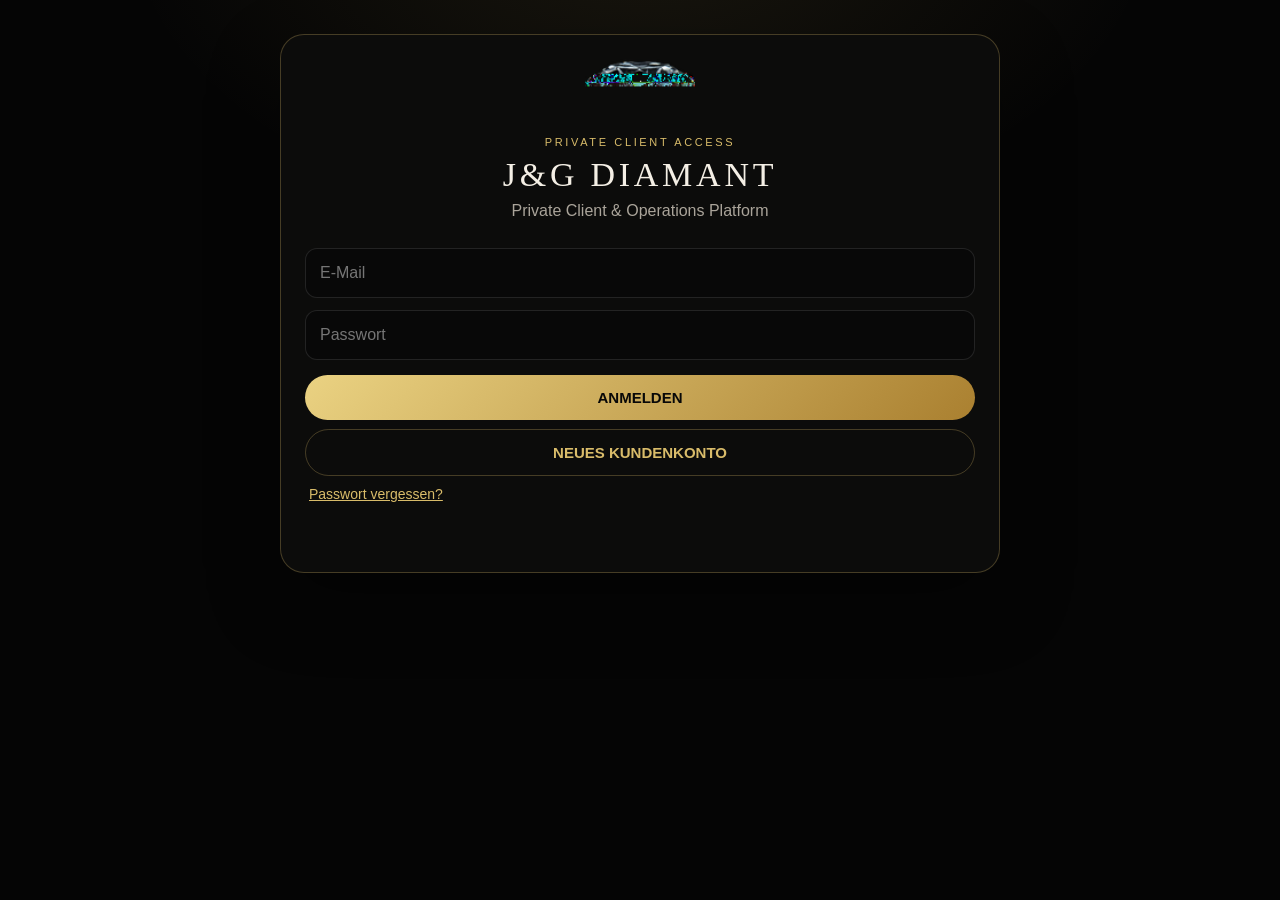
==== access.html @ a46a9cbc "Add direct mobile-safe J&G OS access flow" ====
<!doctype html><html lang="de"><head><meta charset="utf-8"><meta name="viewport" content="width=device-width,initial-scale=1,viewport-fit=cover"><title>J&G DIAMANT · Zugang</title><style>:root{--bg:#050505;--panel:#0c0c0b;--gold:#d9bc6a;--gold2:#a9822f;--txt:#f4efe5;--muted:#aaa49a;--line:rgba(217,188,106,.28)}*{box-sizing:border-box}body{margin:0;min-height:100vh;background:radial-gradient(800px 500px at 50% -10%,rgba(217,188,106,.10),transparent 65%),var(--bg);color:var(--txt);font-family:Arial,sans-serif}.wrap{width:min(720px,calc(100% - 28px));margin:auto;padding:34px 0 60px}.card{background:var(--panel);border:1px solid var(--line);border-radius:24px;padding:24px;box-shadow:0 28px 70px rgba(0,0,0,.35)}.brand{text-align:center;margin-bottom:22px}.brand img{width:110px;max-width:30vw}.brand h1{font:34px Georgia,serif;letter-spacing:.11em;margin:8px 0;color:var(--txt)}.brand p{margin:0;color:var(--muted)}input{width:100%;background:#080808;border:1px solid rgba(255,255,255,.11);color:#fff;border-radius:12px;padding:15px 14px;margin:6px 0;font-size:16px}.row{display:grid;grid-template-columns:.42fr 1fr;gap:8px}.btn{width:100%;border:1px solid var(--line);border-radius:999px;padding:14px 18px;background:transparent;color:var(--gold);font-weight:800;font-size:15px;margin-top:9px}.btn.gold{border:0;background:linear-gradient(135deg,#ead282,#aa8030);color:#080808}.mini{background:none;border:0;color:var(--gold);text-decoration:underline;padding:10px 4px;font-size:14px}.hidden{display:none!important}.msg{min-height:24px;margin-top:12px;color:var(--muted);font-size:13px;line-height:1.5}.notice{color:var(--muted);font-size:12px;line-height:1.55;padding:12px 2px}.ey{font-size:11px;letter-spacing:.24em;text-transform:uppercase;color:var(--gold);margin-bottom:8px}@media(max-width:520px){.wrap{padding-top:18px}.card{padding:18px;border-radius:20px}.brand h1{font-size:29px}.row{grid-template-columns:.42fr 1fr}}</style></head><body><main class="wrap"><section class="card"><div class="brand"><img src="assets/diamond-transparent.png" alt="J&G Diamant"><div class="ey">Private Client Access</div><h1>J&G DIAMANT</h1><p>Private Client & Operations Platform</p></div><div id="loginBox"><input id="email" type="email" autocomplete="email" placeholder="E-Mail"><input id="password" type="password" autocomplete="current-password" placeholder="Passwort"><button class="btn gold" id="loginBtn">ANMELDEN</button><button class="btn" id="showRegister">NEUES KUNDENKONTO</button><button class="mini" id="forgotBtn">Passwort vergessen?</button></div><div id="registerBox" class="hidden"><input id="regName" autocomplete="name" placeholder="Vor- und Nachname"><input id="regPhone" type="tel" autocomplete="tel" placeholder="Telefon"><input id="regCompany" autocomplete="organization" placeholder="Firma / Haushalt (optional)"><input id="regStreet" autocomplete="street-address" placeholder="Strasse / Hausnummer"><div class="row"><input id="regPostal" autocomplete="postal-code" placeholder="PLZ"><input id="regCity" autocomplete="address-level2" placeholder="Ort"></div><input id="regCountry" autocomplete="country-name" value="Schweiz" placeholder="Land"><input id="regEmail" type="email" autocomplete="email" placeholder="E-Mail"><input id="regPassword" type="password" autocomplete="new-password" placeholder="Passwort (mind. 10 Zeichen)"><div class="notice">Mit der Registrierung eröffnen Sie Ihr persönliches J&G Kundenkonto. Ihre Angaben werden für Betreuung, Offerten, Rechnungen und Fahrservice-Anfragen verwendet.</div><button class="btn gold" id="registerBtn">PRIVATES KUNDENKONTO ERÖFFNEN</button><button class="btn" id="showLogin">ZUR ANMELDUNG</button></div><div class="msg" id="msg"></div></section></main><script>const U='https://qgrsbqzhbifbyyfbslyh.supabase.co',K='sb_publishable_DKxNrYb1zbLkKyQQ_LAh2w_B0NRK72k',SK='jgos:session';const $=id=>document.getElementById(id);const H={'apikey':K,'Content-Type':'application/json'};function emailOk(v){return /^[^\s@]+@[^\s@]+\.[^\s@]+$/.test(v)}function setMsg(t){$('msg').textContent=t||''}async function req(path,opt={}){const r=await fetch(U+path,{...opt,headers:{...H,...(opt.headers||{})}});const t=await r.text();let d=null;try{d=t?JSON.parse(t):null}catch{d=t}if(!r.ok)throw Error(d?.message||d?.error_description||t||'Vorgang fehlgeschlagen');return d}async function login(){const email=$('email').value.trim(),password=$('password').value;if(!emailOk(email)||!password)return setMsg('Bitte E-Mail und Passwort eingeben.');setMsg('Anmeldung …');$('loginBtn').disabled=true;try{const s=await req('/auth/v1/token?grant_type=password',{method:'POST',body:JSON.stringify({email,password})});localStorage.setItem(SK,JSON.stringify(s));location.replace('app.html')}catch(e){setMsg(e.message)}finally{$('loginBtn').disabled=false}}async function register(){const p={full_name:$('regName').value.trim(),phone:$('regPhone').value.trim(),company:$('regCompany').value.trim(),street:$('regStreet').value.trim(),postal_code:$('regPostal').value.trim(),city:$('regCity').value.trim(),country:$('regCountry').value.trim()||'Schweiz'},email=$('regEmail').value.trim(),password=$('regPassword').value;if(!p.full_name||!p.phone||!p.street||!p.postal_code||!p.city||!emailOk(email)||password.length<10)return setMsg('Bitte alle Pflichtangaben ausfüllen; Passwort mindestens 10 Zeichen.');setMsg('Konto wird erstellt …');$('registerBtn').disabled=true;try{const d=await req('/auth/v1/signup',{method:'POST',body:JSON.stringify({email,password,data:{...p,email}})});if(d?.access_token){localStorage.setItem(SK,JSON.stringify(d));location.replace('app.html')}else{setMsg('Konto erstellt. Bitte bestätigen Sie Ihre E-Mail und melden Sie sich danach an.');$('email').value=email;$('registerBox').classList.add('hidden');$('loginBox').classList.remove('hidden')}}catch(e){setMsg(e.message)}finally{$('registerBtn').disabled=false}}async function forgot(){const email=$('email').value.trim()||prompt('E-Mail-Adresse Ihres J&G Kundenkontos');if(!emailOk(email||''))return setMsg('Bitte eine gültige E-Mail-Adresse eingeben.');setMsg('Reset-Link wird angefordert …');try{await req('/auth/v1/recover?redirect_to='+encodeURIComponent(location.origin+'/access.html#recovery'),{method:'POST',body:JSON.stringify({email})});setMsg('Wenn ein Konto zu dieser Adresse besteht, wurde ein Reset-Link versendet.')}catch{setMsg('Der Vorgang konnte gerade nicht abgeschlossen werden.')}}async function recovery(){const q=new URLSearchParams(location.hash.replace(/^#/,''));if(!location.hash.includes('recovery')&&!q.get('type'))return;const token=q.get('access_token');if(!token)return;const password=prompt('Neues Passwort (mindestens 10 Zeichen)');if(!password||password.length<10)return setMsg('Das Passwort muss mindestens 10 Zeichen enthalten.');try{await req('/auth/v1/user',{method:'PUT',headers:{Authorization:'Bearer '+token},body:JSON.stringify({password})});history.replaceState(null,'',location.pathname);setMsg('Passwort geändert. Sie können sich jetzt anmelden.')}catch{setMsg('Der Reset-Link ist ungültig oder abgelaufen.')}}$('showRegister').onclick=()=>{$('loginBox').classList.add('hidden');$('registerBox').classList.remove('hidden');setMsg('')};$('showLogin').onclick=()=>{$('registerBox').classList.add('hidden');$('loginBox').classList.remove('hidden');setMsg('')};$('loginBtn').onclick=login;$('registerBtn').onclick=register;$('forgotBtn').onclick=forgot;try{const s=JSON.parse(localStorage.getItem(SK)||'null');if(s?.access_token&&!location.hash)location.replace('app.html')}catch{}recovery();</script></body></html>
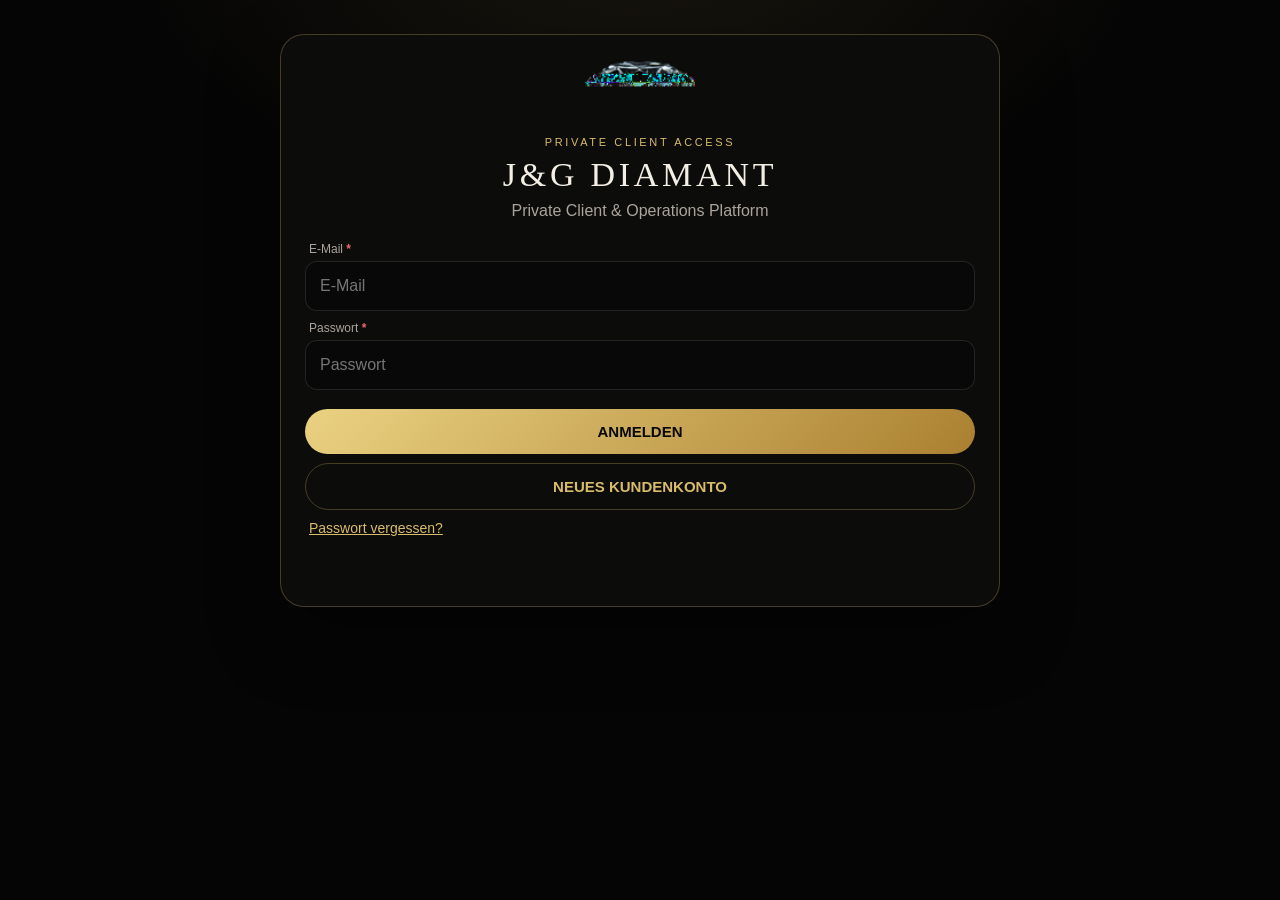
==== commit bc51210b: "Improve registration required-field validation UX" ====
--- a/access.html
+++ b/access.html
@@ -1 +1 @@
-<!doctype html><html lang="de"><head><meta charset="utf-8"><meta name="viewport" content="width=device-width,initial-scale=1,viewport-fit=cover"><title>J&G DIAMANT · Zugang</title><style>:root{--bg:#050505;--panel:#0c0c0b;--gold:#d9bc6a;--gold2:#a9822f;--txt:#f4efe5;--muted:#aaa49a;--line:rgba(217,188,106,.28)}*{box-sizing:border-box}body{margin:0;min-height:100vh;background:radial-gradient(800px 500px at 50% -10%,rgba(217,188,106,.10),transparent 65%),var(--bg);color:var(--txt);font-family:Arial,sans-serif}.wrap{width:min(720px,calc(100% - 28px));margin:auto;padding:34px 0 60px}.card{background:var(--panel);border:1px solid var(--line);border-radius:24px;padding:24px;box-shadow:0 28px 70px rgba(0,0,0,.35)}.brand{text-align:center;margin-bottom:22px}.brand img{width:110px;max-width:30vw}.brand h1{font:34px Georgia,serif;letter-spacing:.11em;margin:8px 0;color:var(--txt)}.brand p{margin:0;color:var(--muted)}input{width:100%;background:#080808;border:1px solid rgba(255,255,255,.11);color:#fff;border-radius:12px;padding:15px 14px;margin:6px 0;font-size:16px}.row{display:grid;grid-template-columns:.42fr 1fr;gap:8px}.btn{width:100%;border:1px solid var(--line);border-radius:999px;padding:14px 18px;background:transparent;color:var(--gold);font-weight:800;font-size:15px;margin-top:9px}.btn.gold{border:0;background:linear-gradient(135deg,#ead282,#aa8030);color:#080808}.mini{background:none;border:0;color:var(--gold);text-decoration:underline;padding:10px 4px;font-size:14px}.hidden{display:none!important}.msg{min-height:24px;margin-top:12px;color:var(--muted);font-size:13px;line-height:1.5}.notice{color:var(--muted);font-size:12px;line-height:1.55;padding:12px 2px}.ey{font-size:11px;letter-spacing:.24em;text-transform:uppercase;color:var(--gold);margin-bottom:8px}@media(max-width:520px){.wrap{padding-top:18px}.card{padding:18px;border-radius:20px}.brand h1{font-size:29px}.row{grid-template-columns:.42fr 1fr}}</style></head><body><main class="wrap"><section class="card"><div class="brand"><img src="assets/diamond-transparent.png" alt="J&G Diamant"><div class="ey">Private Client Access</div><h1>J&G DIAMANT</h1><p>Private Client & Operations Platform</p></div><div id="loginBox"><input id="email" type="email" autocomplete="email" placeholder="E-Mail"><input id="password" type="password" autocomplete="current-password" placeholder="Passwort"><button class="btn gold" id="loginBtn">ANMELDEN</button><button class="btn" id="showRegister">NEUES KUNDENKONTO</button><button class="mini" id="forgotBtn">Passwort vergessen?</button></div><div id="registerBox" class="hidden"><input id="regName" autocomplete="name" placeholder="Vor- und Nachname"><input id="regPhone" type="tel" autocomplete="tel" placeholder="Telefon"><input id="regCompany" autocomplete="organization" placeholder="Firma / Haushalt (optional)"><input id="regStreet" autocomplete="street-address" placeholder="Strasse / Hausnummer"><div class="row"><input id="regPostal" autocomplete="postal-code" placeholder="PLZ"><input id="regCity" autocomplete="address-level2" placeholder="Ort"></div><input id="regCountry" autocomplete="country-name" value="Schweiz" placeholder="Land"><input id="regEmail" type="email" autocomplete="email" placeholder="E-Mail"><input id="regPassword" type="password" autocomplete="new-password" placeholder="Passwort (mind. 10 Zeichen)"><div class="notice">Mit der Registrierung eröffnen Sie Ihr persönliches J&G Kundenkonto. Ihre Angaben werden für Betreuung, Offerten, Rechnungen und Fahrservice-Anfragen verwendet.</div><button class="btn gold" id="registerBtn">PRIVATES KUNDENKONTO ERÖFFNEN</button><button class="btn" id="showLogin">ZUR ANMELDUNG</button></div><div class="msg" id="msg"></div></section></main><script>const U='https://qgrsbqzhbifbyyfbslyh.supabase.co',K='sb_publishable_DKxNrYb1zbLkKyQQ_LAh2w_B0NRK72k',SK='jgos:session';const $=id=>document.getElementById(id);const H={'apikey':K,'Content-Type':'application/json'};function emailOk(v){return /^[^\s@]+@[^\s@]+\.[^\s@]+$/.test(v)}function setMsg(t){$('msg').textContent=t||''}async function req(path,opt={}){const r=await fetch(U+path,{...opt,headers:{...H,...(opt.headers||{})}});const t=await r.text();let d=null;try{d=t?JSON.parse(t):null}catch{d=t}if(!r.ok)throw Error(d?.message||d?.error_description||t||'Vorgang fehlgeschlagen');return d}async function login(){const email=$('email').value.trim(),password=$('password').value;if(!emailOk(email)||!password)return setMsg('Bitte E-Mail und Passwort eingeben.');setMsg('Anmeldung …');$('loginBtn').disabled=true;try{const s=await req('/auth/v1/token?grant_type=password',{method:'POST',body:JSON.stringify({email,password})});localStorage.setItem(SK,JSON.stringify(s));location.replace('app.html')}catch(e){setMsg(e.message)}finally{$('loginBtn').disabled=false}}async function register(){const p={full_name:$('regName').value.trim(),phone:$('regPhone').value.trim(),company:$('regCompany').value.trim(),street:$('regStreet').value.trim(),postal_code:$('regPostal').value.trim(),city:$('regCity').value.trim(),country:$('regCountry').value.trim()||'Schweiz'},email=$('regEmail').value.trim(),password=$('regPassword').value;if(!p.full_name||!p.phone||!p.street||!p.postal_code||!p.city||!emailOk(email)||password.length<10)return setMsg('Bitte alle Pflichtangaben ausfüllen; Passwort mindestens 10 Zeichen.');setMsg('Konto wird erstellt …');$('registerBtn').disabled=true;try{const d=await req('/auth/v1/signup',{method:'POST',body:JSON.stringify({email,password,data:{...p,email}})});if(d?.access_token){localStorage.setItem(SK,JSON.stringify(d));location.replace('app.html')}else{setMsg('Konto erstellt. Bitte bestätigen Sie Ihre E-Mail und melden Sie sich danach an.');$('email').value=email;$('registerBox').classList.add('hidden');$('loginBox').classList.remove('hidden')}}catch(e){setMsg(e.message)}finally{$('registerBtn').disabled=false}}async function forgot(){const email=$('email').value.trim()||prompt('E-Mail-Adresse Ihres J&G Kundenkontos');if(!emailOk(email||''))return setMsg('Bitte eine gültige E-Mail-Adresse eingeben.');setMsg('Reset-Link wird angefordert …');try{await req('/auth/v1/recover?redirect_to='+encodeURIComponent(location.origin+'/access.html#recovery'),{method:'POST',body:JSON.stringify({email})});setMsg('Wenn ein Konto zu dieser Adresse besteht, wurde ein Reset-Link versendet.')}catch{setMsg('Der Vorgang konnte gerade nicht abgeschlossen werden.')}}async function recovery(){const q=new URLSearchParams(location.hash.replace(/^#/,''));if(!location.hash.includes('recovery')&&!q.get('type'))return;const token=q.get('access_token');if(!token)return;const password=prompt('Neues Passwort (mindestens 10 Zeichen)');if(!password||password.length<10)return setMsg('Das Passwort muss mindestens 10 Zeichen enthalten.');try{await req('/auth/v1/user',{method:'PUT',headers:{Authorization:'Bearer '+token},body:JSON.stringify({password})});history.replaceState(null,'',location.pathname);setMsg('Passwort geändert. Sie können sich jetzt anmelden.')}catch{setMsg('Der Reset-Link ist ungültig oder abgelaufen.')}}$('showRegister').onclick=()=>{$('loginBox').classList.add('hidden');$('registerBox').classList.remove('hidden');setMsg('')};$('showLogin').onclick=()=>{$('registerBox').classList.add('hidden');$('loginBox').classList.remove('hidden');setMsg('')};$('loginBtn').onclick=login;$('registerBtn').onclick=register;$('forgotBtn').onclick=forgot;try{const s=JSON.parse(localStorage.getItem(SK)||'null');if(s?.access_token&&!location.hash)location.replace('app.html')}catch{}recovery();</script></body></html>+<!doctype html><html lang="de"><head><meta charset="utf-8"><meta name="viewport" content="width=device-width,initial-scale=1,viewport-fit=cover"><title>J&G DIAMANT · Zugang</title><style>:root{--bg:#050505;--panel:#0c0c0b;--gold:#d9bc6a;--txt:#f4efe5;--muted:#aaa49a;--line:rgba(217,188,106,.28);--error:#e56b6b}*{box-sizing:border-box}body{margin:0;min-height:100vh;background:radial-gradient(800px 500px at 50% -10%,rgba(217,188,106,.10),transparent 65%),var(--bg);color:var(--txt);font-family:Arial,sans-serif}.wrap{width:min(720px,calc(100% - 28px));margin:auto;padding:34px 0 60px}.card{background:var(--panel);border:1px solid var(--line);border-radius:24px;padding:24px;box-shadow:0 28px 70px rgba(0,0,0,.35)}.brand{text-align:center;margin-bottom:22px}.brand img{width:110px;max-width:30vw}.brand h1{font:34px Georgia,serif;letter-spacing:.11em;margin:8px 0}.brand p{margin:0;color:var(--muted)}.ey{font-size:11px;letter-spacing:.24em;text-transform:uppercase;color:var(--gold);margin-bottom:8px}.field{margin:10px 0}.field label{display:block;font-size:12px;color:var(--muted);margin:0 0 5px 4px}.req{color:var(--error);font-weight:800}.field input{width:100%;background:#080808;border:1px solid rgba(255,255,255,.11);color:#fff;border-radius:12px;padding:15px 14px;font-size:16px;outline:none;transition:.15s}.field input:focus{border-color:rgba(217,188,106,.65)}.field.invalid input{border-color:var(--error);box-shadow:0 0 0 1px rgba(229,107,107,.18)}.err{display:none;color:var(--error);font-size:11px;margin:5px 4px 0}.field.invalid .err{display:block}.row{display:grid;grid-template-columns:.42fr 1fr;gap:8px}.btn{width:100%;border:1px solid var(--line);border-radius:999px;padding:14px 18px;background:transparent;color:var(--gold);font-weight:800;font-size:15px;margin-top:9px}.btn.gold{border:0;background:linear-gradient(135deg,#ead282,#aa8030);color:#080808}.mini{background:none;border:0;color:var(--gold);text-decoration:underline;padding:10px 4px;font-size:14px}.hidden{display:none!important}.msg{min-height:24px;margin-top:12px;color:var(--muted);font-size:13px;line-height:1.5}.msg.error{color:var(--error)}.notice{color:var(--muted);font-size:12px;line-height:1.55;padding:12px 2px}@media(max-width:520px){.wrap{padding-top:18px}.card{padding:18px;border-radius:20px}.brand h1{font-size:29px}}</style></head><body><main class="wrap"><section class="card"><div class="brand"><img src="assets/diamond-transparent.png" alt="J&G Diamant"><div class="ey">Private Client Access</div><h1>J&G DIAMANT</h1><p>Private Client & Operations Platform</p></div><div id="loginBox"><div class="field"><label>E-Mail <span class="req">*</span></label><input id="email" type="email" autocomplete="email" placeholder="E-Mail"></div><div class="field"><label>Passwort <span class="req">*</span></label><input id="password" type="password" autocomplete="current-password" placeholder="Passwort"></div><button class="btn gold" id="loginBtn">ANMELDEN</button><button class="btn" id="showRegister">NEUES KUNDENKONTO</button><button class="mini" id="forgotBtn">Passwort vergessen?</button></div><div id="registerBox" class="hidden"><div class="field" data-field="regName"><label>Vor- und Nachname <span class="req">*</span></label><input id="regName" autocomplete="name" placeholder="Vor- und Nachname"><div class="err">Bitte Vor- und Nachname eingeben.</div></div><div class="field" data-field="regPhone"><label>Telefon <span class="req">*</span></label><input id="regPhone" type="tel" autocomplete="tel" placeholder="Telefon"><div class="err">Bitte Telefonnummer eingeben.</div></div><div class="field"><label>Firma / Haushalt <span style="color:var(--muted)">(optional)</span></label><input id="regCompany" autocomplete="organization" placeholder="Firma / Haushalt"></div><div class="field" data-field="regStreet"><label>Strasse / Hausnummer <span class="req">*</span></label><input id="regStreet" autocomplete="street-address" placeholder="Strasse / Hausnummer"><div class="err">Bitte Strasse und Hausnummer eingeben.</div></div><div class="row"><div class="field" data-field="regPostal"><label>PLZ <span class="req">*</span></label><input id="regPostal" autocomplete="postal-code" placeholder="PLZ"><div class="err">PLZ fehlt.</div></div><div class="field" data-field="regCity"><label>Ort <span class="req">*</span></label><input id="regCity" autocomplete="address-level2" placeholder="Ort"><div class="err">Ort fehlt.</div></div></div><div class="field" data-field="regCountry"><label>Land <span class="req">*</span></label><input id="regCountry" autocomplete="country-name" value="Schweiz" placeholder="Land"><div class="err">Land fehlt.</div></div><div class="field" data-field="regEmail"><label>E-Mail <span class="req">*</span></label><input id="regEmail" type="email" autocomplete="email" placeholder="E-Mail"><div class="err">Bitte gültige E-Mail-Adresse eingeben.</div></div><div class="field" data-field="regPassword"><label>Passwort <span class="req">*</span></label><input id="regPassword" type="password" autocomplete="new-password" placeholder="Mindestens 10 Zeichen"><div class="err">Passwort muss mindestens 10 Zeichen enthalten.</div></div><div class="notice"><span class="req">*</span> Pflichtfeld. Mit der Registrierung eröffnen Sie Ihr persönliches J&G Kundenkonto. Ihre Angaben werden für Betreuung, Offerten, Rechnungen und Fahrservice-Anfragen verwendet.</div><button class="btn gold" id="registerBtn">PRIVATES KUNDENKONTO ERÖFFNEN</button><button class="btn" id="showLogin">ZUR ANMELDUNG</button></div><div class="msg" id="msg"></div></section></main><script>const U='https://qgrsbqzhbifbyyfbslyh.supabase.co',K='sb_publishable_DKxNrYb1zbLkKyQQ_LAh2w_B0NRK72k',SK='jgos:session';const $=id=>document.getElementById(id);const H={'apikey':K,'Content-Type':'application/json'};const emailOk=v=>/^[^\s@]+@[^\s@]+\.[^\s@]+$/.test(v);function setMsg(t,error=false){$('msg').textContent=t||'';$('msg').classList.toggle('error',error)}function mark(id,bad){const f=document.querySelector(`[data-field="${id}"]`);if(f)f.classList.toggle('invalid',!!bad);return bad}function clearValidation(){document.querySelectorAll('.field.invalid').forEach(x=>x.classList.remove('invalid'));setMsg('')}['regName','regPhone','regStreet','regPostal','regCity','regCountry','regEmail','regPassword'].forEach(id=>$(id)?.addEventListener('input',()=>mark(id,false)));async function req(path,opt={}){const r=await fetch(U+path,{...opt,headers:{...H,...(opt.headers||{})}});const t=await r.text();let d=null;try{d=t?JSON.parse(t):null}catch{d=t}if(!r.ok)throw Error(d?.message||d?.error_description||t||'Vorgang fehlgeschlagen');return d}async function login(){const email=$('email').value.trim(),password=$('password').value;if(!emailOk(email)||!password)return setMsg('Bitte E-Mail und Passwort eingeben.',true);setMsg('Anmeldung …');$('loginBtn').disabled=true;try{const s=await req('/auth/v1/token?grant_type=password',{method:'POST',body:JSON.stringify({email,password})});localStorage.setItem(SK,JSON.stringify(s));location.replace('app.html')}catch(e){setMsg(e.message,true)}finally{$('loginBtn').disabled=false}}async function register(){clearValidation();const p={full_name:$('regName').value.trim(),phone:$('regPhone').value.trim(),company:$('regCompany').value.trim(),street:$('regStreet').value.trim(),postal_code:$('regPostal').value.trim(),city:$('regCity').value.trim(),country:$('regCountry').value.trim()},email=$('regEmail').value.trim(),password=$('regPassword').value;let bad=false;bad=mark('regName',!p.full_name)||bad;bad=mark('regPhone',!p.phone)||bad;bad=mark('regStreet',!p.street)||bad;bad=mark('regPostal',!p.postal_code)||bad;bad=mark('regCity',!p.city)||bad;bad=mark('regCountry',!p.country)||bad;bad=mark('regEmail',!emailOk(email))||bad;bad=mark('regPassword',password.length<10)||bad;if(bad){setMsg('Bitte die rot markierten Pflichtfelder prüfen.',true);document.querySelector('.field.invalid input')?.focus();return}setMsg('Konto wird erstellt …');$('registerBtn').disabled=true;try{const d=await req('/auth/v1/signup',{method:'POST',body:JSON.stringify({email,password,data:{...p,email}})});if(d?.access_token){localStorage.setItem(SK,JSON.stringify(d));location.replace('app.html')}else{setMsg('Konto erstellt. Bitte bestätigen Sie Ihre E-Mail und melden Sie sich danach an.');$('email').value=email;$('registerBox').classList.add('hidden');$('loginBox').classList.remove('hidden')}}catch(e){setMsg(e.message,true)}finally{$('registerBtn').disabled=false}}async function forgot(){const email=$('email').value.trim()||prompt('E-Mail-Adresse Ihres J&G Kundenkontos');if(!emailOk(email||''))return setMsg('Bitte eine gültige E-Mail-Adresse eingeben.',true);setMsg('Reset-Link wird angefordert …');try{await req('/auth/v1/recover?redirect_to='+encodeURIComponent(location.origin+'/access.html#recovery'),{method:'POST',body:JSON.stringify({email})});setMsg('Wenn ein Konto zu dieser Adresse besteht, wurde ein Reset-Link versendet.')}catch{setMsg('Der Vorgang konnte gerade nicht abgeschlossen werden.',true)}}async function recovery(){const q=new URLSearchParams(location.hash.replace(/^#/,''));if(!location.hash.includes('recovery')&&!q.get('type'))return;const token=q.get('access_token');if(!token)return;const password=prompt('Neues Passwort (mindestens 10 Zeichen)');if(!password||password.length<10)return setMsg('Das Passwort muss mindestens 10 Zeichen enthalten.',true);try{await req('/auth/v1/user',{method:'PUT',headers:{Authorization:'Bearer '+token},body:JSON.stringify({password})});history.replaceState(null,'',location.pathname);setMsg('Passwort geändert. Sie können sich jetzt anmelden.')}catch{setMsg('Der Reset-Link ist ungültig oder abgelaufen.',true)}}$('showRegister').onclick=()=>{$('loginBox').classList.add('hidden');$('registerBox').classList.remove('hidden');clearValidation()};$('showLogin').onclick=()=>{$('registerBox').classList.add('hidden');$('loginBox').classList.remove('hidden');clearValidation()};$('loginBtn').onclick=login;$('registerBtn').onclick=register;$('forgotBtn').onclick=forgot;try{const s=JSON.parse(localStorage.getItem(SK)||'null');if(s?.access_token&&!location.hash)location.replace('app.html')}catch{}recovery();</script></body></html>
